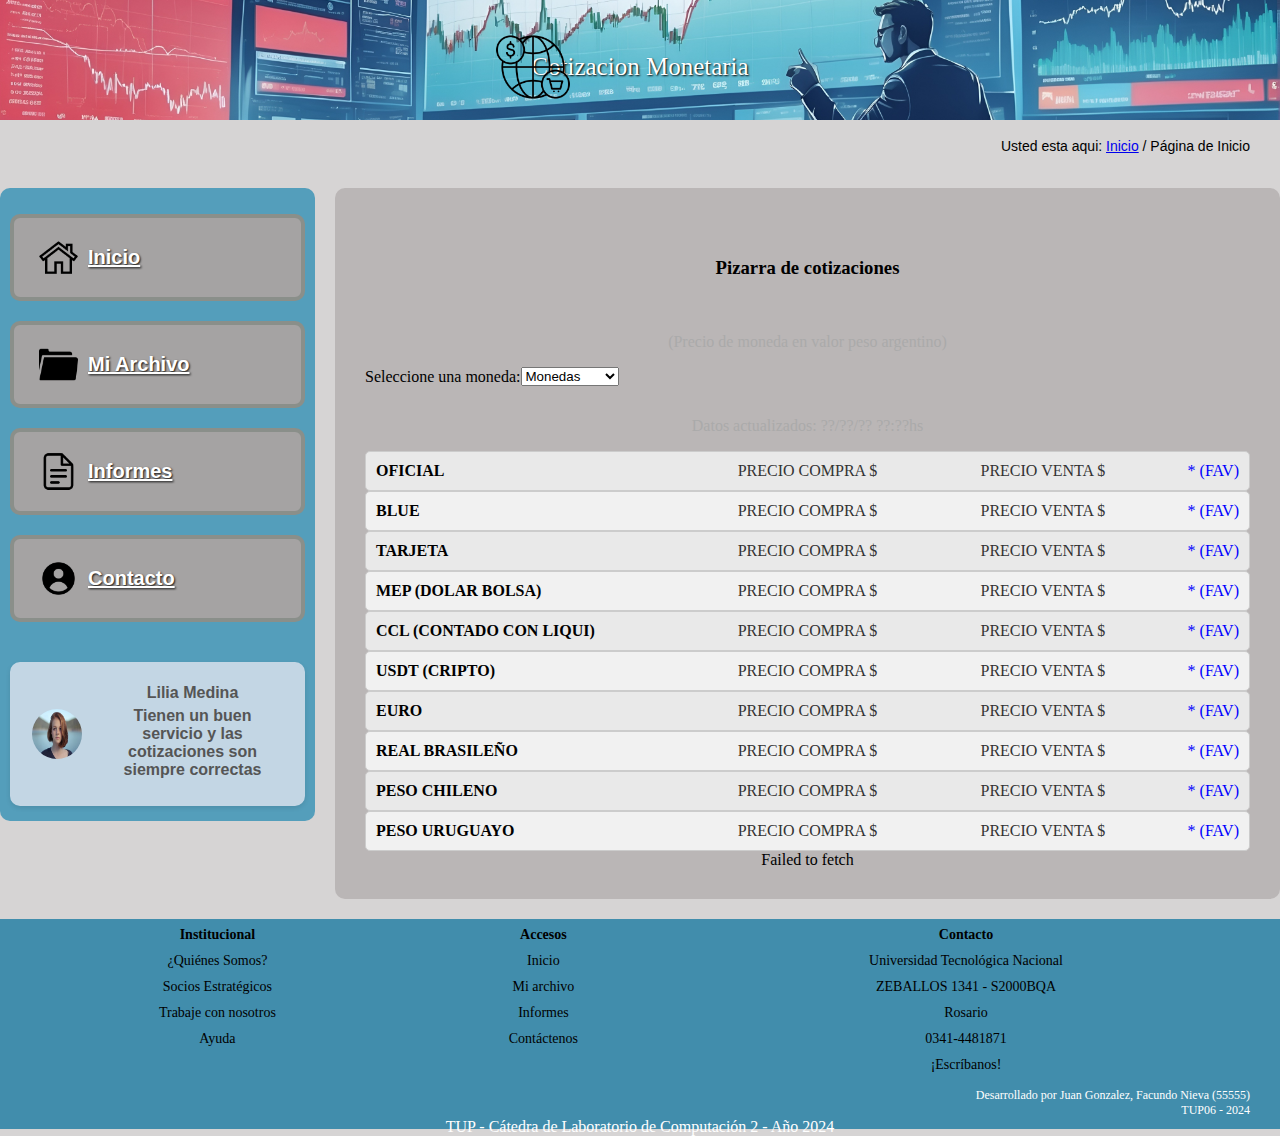
==== index.html @ aa41a435 "Actualizacion final del tp" ====
<!DOCTYPE html>
<html lang="es">
<head>
    <meta charset="UTF-8">
    <meta name="viewport" content="width=device-width, initial-scale=1.0">
    <title>Cotizacion Hoy</title>
    <link rel="Icon" href="img/mercado-global.png">
    <link rel="stylesheet" href="css/common.css">
    <link rel="stylesheet" href="css/pages/index.css">
    
</head>
<body>
    <header class="header">
        <div class="Imagen_header">
            <img src="img/cabecera-header.jpg" alt="Header Image">
        </div>
        <div class="logotipo">
            <img src="img/mercado-global.png" alt="Logo">
        </div>

        <p>Usted esta aqui: <a href="index.html">Inicio</a> / Página de Inicio</p>

    </header>

    <section id="sections_articulos">
        <div class="sections_articulos">
            <nav>
                <ul>
                    <li>
                        <img src="img/hogar.png" alt="Icono">
                        <a href="#Inicio">Inicio</a>
                    </li>
                    <li>
                        <img src="img/carpeta.png" alt="Icono">
                        <a href="Miarchivo.html" target="_self">Mi Archivo</a>
                    </li>
                    <li>
                        <img src="img/documento.png" alt="Icono">
                        <a href="informes.html" target="_self">Informes</a>
                    </li>
                    <li>
                        <img src="./img/perfil.png" alt="Icono">
                        <a href="Contacto.html" target="_self">Contacto</a>
                    </li>
                </ul>
            </nav>
            <div class="recomendaciones">
                <img src="img/usuario.avif" alt="Lilia Medina">
                <div class="text">
                    <div class="name">Lilia Medina</div>
                    <div class="comment">Tienen un buen servicio y las cotizaciones son siempre correctas</div>    
                </div> 
            </div>
        </div>
    </section>

    <main class="main" id="main">
        <h3>Pizarra de cotizaciones</h3>
        <p>(Precio de moneda en valor peso argentino)</p>
        <div class="currency-container">
            <div>
            
            </div>
            <div class="currency-selector" id="currency-selector">
                <label for="monetary-selector">Seleccione una moneda:</label>
                <select name="monetary-selector" id="monetary-selector">
                    <option value="TODAS LAS MONEDAS" selected>Monedas</option>
                    <option value="DOLAR OFICIAL">Dolar Oficial</option>
                    <option value="DOLAR BLUE">Dolar Blue</option>
                    <option value="DOLAR MEP">Dolar MEP</option>
                    <option value="DOLAR CCL">Dolar CCL</option>
                    <option value="DOLAR TARJETA">Dolar Tarjeta</option>
                    <option value="DOLAR CRIPTO">Dolar Cripto</option>
                </select>
            </div>
        </div>

        <div class="currency-displayer" id="currency-displayer">
            <p>Datos actualizados: ??/??/?? ??:??hs</p>
            <form action="" method="post" id="currency-displayer-form">
                <div class="currency-board">
                    <div class="currency-row">
                        <div class="tipo-moneda">OFICIAL</div>
                        <div class="precio-compra">PRECIO COMPRA $</div>
                        <div class="precio-venta">PRECIO VENTA $</div>
                        <div class="moneda-favorita">* (FAV)</div>
                    </div>
                    <div class="currency-row">
                        <div class="tipo-moneda">BLUE</div>
                        <div class="precio-compra">PRECIO COMPRA $</div>
                        <div class="precio-venta">PRECIO VENTA $</div>
                        <div class="moneda-favorita">* (FAV)</div>
                    </div>
                    <div class="currency-row">
                        <div class="tipo-moneda">TARJETA</div>
                        <div class="precio-compra">PRECIO COMPRA $</div>
                        <div class="precio-venta">PRECIO VENTA $</div>
                        <div class="moneda-favorita">* (FAV)</div>
                    </div>
                    <div class="currency-row">
                        <div class="tipo-moneda">MEP (DOLAR BOLSA)</div>
                        <div class="precio-compra">PRECIO COMPRA $</div>
                        <div class="precio-venta">PRECIO VENTA $</div>
                        <div class="moneda-favorita">* (FAV)</div>
                    </div>
                    <div class="currency-row">
                        <div class="tipo-moneda">CCL (CONTADO CON LIQUI)</div>
                        <div class="precio-compra">PRECIO COMPRA $</div>
                        <div class="precio-venta">PRECIO VENTA $</div>
                        <div class="moneda-favorita">* (FAV)</div>
                    </div>
                    <div class="currency-row">
                        <div class="tipo-moneda">USDT (CRIPTO)</div>
                        <div class="precio-compra">PRECIO COMPRA $</div>
                        <div class="precio-venta">PRECIO VENTA $</div>
                        <div class="moneda-favorita">* (FAV)</div>
                    </div>
                    <div class="currency-row">
                        <div class="tipo-moneda">EURO</div>
                        <div class="precio-compra">PRECIO COMPRA $</div>
                        <div class="precio-venta">PRECIO VENTA $</div>
                        <div class="moneda-favorita">* (FAV)</div>
                    </div>
                    <div class="currency-row">
                        <div class="tipo-moneda">REAL BRASILEÑO</div>
                        <div class="precio-compra">PRECIO COMPRA $</div>
                        <div class="precio-venta">PRECIO VENTA $</div>
                        <div class="moneda-favorita">* (FAV)</div>
                    </div>
                    <div class="currency-row">
                        <div class="tipo-moneda">PESO CHILENO</div>
                        <div class="precio-compra">PRECIO COMPRA $</div>
                        <div class="precio-venta">PRECIO VENTA $</div>
                        <div class="moneda-favorita">* (FAV)</div>
                    </div>
                    <div class="currency-row">
                        <div class="tipo-moneda">PESO URUGUAYO</div>
                        <div class="precio-compra">PRECIO COMPRA $</div>
                        <div class="precio-venta">PRECIO VENTA $</div>
                        <div class="moneda-favorita">* (FAV)</div>
                    </div>
                </div>
            </form>
        </div>   
    </main>

    <footer class="footer1" id="footer1">
        <div class="table-footer">
            <table>
                <tr>
                    <th>Institucional</th>
                    <th>Accesos</th>
                    <th>Contacto</th>
                </tr>
                <tr>
                    <td><a href="#Quienes-somos">¿Quiénes Somos?</a></td>
                    <td><a href="#Inicio">Inicio</a></td>
                    <td>Universidad Tecnológica Nacional</td>
                </tr>
                <tr>
                    <td><a href="#Socios">Socios Estratégicos</a></td>
                    <td><a href="#Miarchivo">Mi archivo</a></td>
                    <td>ZEBALLOS 1341 - S2000BQA</td>
                </tr>
                <tr>
                    <td><a href="#Trabaje-con-nosotros">Trabaje con nosotros</a></td>
                    <td><a href="#Informes">Informes</a></td>
                    <td>Rosario</td>
                </tr>
                <tr>
                    <td><a href="Ayuda">Ayuda</a></td>
                    <td><a href="#Contactenos">Contáctenos</a></td>
                    <td>0341-4481871</td>
                </tr>
                <tr>
                    <td></td>
                    <td></td>
                    <td><a href="mailto:contacto@utn.edu.ar">¡Escríbanos!</a></td>
                </tr>
            </table>
            <div class="desarrolladores">
                Desarrollado por Juan Gonzalez, Facundo Nieva (55555) <br> <!--Incluir numero de legajo en ()-->
                TUP06 - 2024
            </div>
            <div class="info">
                TUP - Cátedra de Laboratorio de Computación 2 - Año 2024
            </div>
        </div>
    </footer>
    <script src="js/common.js"></script>

</body>
</html>
---- css/common.css ----
body {
    background-color: rgb(214, 212, 212);
    position: relative;
    flex-direction: column;
    min-height: 100vh;
    margin: 0;
    padding: 0;
    display: grid;
    grid-template-columns: 1fr 3fr;
    grid-template-rows: auto 1fr auto;
    grid-gap: 20px;
}

header {
    position: relative;
    grid-column: 1 / -1;
}
header p{
    text-align: right;
    margin-right: 30px;
    font-family: sans-serif;
    font-size: 14px;
}

.Imagen_header img {
    width: 100%;
    height: 120px;
    object-fit: cover;
    border-radius: 0;
    
}

.Imagen_header::before {
    content: "Cotizacion Monetaria";
    position: absolute;
    top: 40%;
    left: 50%;
    transform: translate(-50%, -50%);
    color: white;
    font-size: 25px;
    font-weight: lighter;
    text-shadow: 1px 1px 2px rgba(0, 0, 0, 1);
}

.logotipo {
    position: absolute;
    top: 40%;
    left: 42%;
    transform: translate(-50%, -50%);
}

.logotipo img {
    width: 75px;
    vertical-align: middle;
    margin-right: 10px;
}

.sections_articulos {
    margin-bottom: 20px;
    background-color: rgb(84, 158, 187);
    border-radius: 10px;
    display: flex;
    flex-direction: column;
    padding: 10px;
    grid-column: 1;
    grid-row: 2;
}

.sections_articulos ul {
    list-style: none;
    padding: 0;
}

.sections_articulos ul li {
    display: flex;
    align-items: center;
    text-align: center;
    margin-bottom: 20px;
    border-radius: 10px;
    background-color: rgb(165, 163, 163);
    padding: 20px;
    border: 4px solid rgb(138, 143, 138);
    font-family: sans-serif;
    font-weight: bold;
    cursor: pointer;
}
.sections_articulos ul li:hover {
    background-color: rgb(140, 140, 140);
}
.sections_articulos ul li.selected{
    background-color: rgb(120, 120, 120);
    cursor: default;
}

.sections_articulos ul li img {
    width: 39px;
    margin-right: 10px;
    margin-left: 5px;
}

.sections_articulos ul li a {
    color: white;
    text-shadow: 1px 1px 2px rgba(0, 0, 0, 0.9);
    font-size: 20px;
}


.footer1 {
    position: relative;
    background-color: rgb(65, 141, 172);
    color: white;
    text-align: center;
    padding: 20px;
    height: 170px;
    grid-column: 1 / -1;
    grid-row: 3;
    display: flex;
    flex-direction: column;
    align-items: center;
    justify-content: center;
}
.table-footer {
    display: flex;
    justify-content: center;
    align-items: center;
    flex-direction: column;
    width: 100%;
}
.table-footer table {
    width: 100%;
    border-collapse: collapse;
    margin-top: 10px;
}
.table-footer th, .table-footer td, .table-footer a {
    color: black;
    text-decoration: none;
    font-size: 14px;
    padding: 5px;
}
.table-footer .footer1 a:hover {
    text-decoration: underline;
}
.desarrolladores {
    margin-top: 10px;
    width: 100%;
    text-align: right;
    padding-right: 20px;
    font-size: 12px;
}
.info .footer1 {
    margin-top: 5px;
    text-align: center;

} 
.comentarios {
    background-color: azure;
    border-radius: 150px;
    display: flex;
    align-items: center;
    justify-content: flex-start;
    flex-direction: row;
    text-align: center;
    padding: 20px;
    margin-top: 20px;
}
.comentarios img {
    width: 150px;
    height: auto;
    margin-right: 10px;
    margin-left: 10px;
    border-radius: 50px;
}
.comentarios p {
    margin: 10px;
}
.recomendaciones {
    background-color: #c3d6e4;
    border-radius: 10px;
    padding: 20px;
    display: flex;
    align-items: center;
    width: fit-content;
    margin: 20px auto;
    border: 2px solid #c3d6e4;
    box-shadow: 0 2px 5px rgba(0, 0, 0, 0.1);
    font-family: Arial, sans-serif;
    font-size: 16px;
    color: #333;
    text-align: center;
}
.recomendaciones img {
    width: 50px;
    height: 50px;
    border-radius: 50%;
    margin-right: 20px;
}
.recomendaciones text {
    display: flex;
    flex-direction: column;
    align-items: center;
}
.recomendaciones, .text, .name {
    font-weight: bold;
    margin-bottom: 5px;
}
.recomendaciones, .text, .comment {
    color: #555;
}

.Main {
    background-color: rgb(160, 159, 159);
    border-radius: 10px;
    display: flex;
    flex-direction: column;
    padding: 100px;
    grid-column: 2;
    grid-row: 2;
}

.comentarios {
    background-color: azure;
    border-radius: 150px;
    display: flex;
    align-items: center;
    justify-content: flex-start;
    flex-direction: row;
    text-align: center;
    padding: 20px;
    margin-top: 20px; 
}
.comentarios img{
    width: 150px;
    height: auto;
    margin-right: 10px;
    margin-left: 10px;
    border-radius: 50px;
}
.comentarios p{
    margin: 10px;
}
---- css/pages/index.css ----
.main {
    background-color: rgb(186, 182, 182);
    border-radius: 10px;
    display: flex;
    flex-direction: column;
    padding: 30px;
    grid-column: 2;
    grid-row: 2;
    text-align: center;
}

.main h3 {
    padding: 20px;
}

.main p {
    color:  #aaaaaa;
    text-shadow: rgb(rgb(35, 32, 32));
}

.currency-container {
    display: flex;
    flex-direction: column;
    align-items: flex-start;
    margin-bottom: 5px;
}

.currency-selector {
    display: flex;
    justify-content: center;
    align-items: center;
    margin-bottom: 10px;
}

#id-monetary-selector {
    margin-left: 10px;
    padding: 5px;
    border-radius: 5px;
    border: 1px solid #ccc;
}

/* Hacer css del "p" ubicado por encima a la derecha*/
.currency-display p {

}

.currency-row {
    display: flex;
    justify-content: space-between;
    padding: 10px;
    background-color: white;
    border: 1px solid #ccc;
    border-radius: 5px;
    align-items: center;
}

.tipo-moneda, .precio-compra, .precio-venta, .moneda-favorita {
    flex: 1;
    text-align: center;
}

.tipo-moneda {
    font-weight: bold;
}

.precio-compra, .precio-venta {
    color: #333;
}

.moneda-favorita {
    color: blue;
    cursor: pointer;
}

.moneda-favorita:hover {
    color: darkblue;
}

/* Specific styles for layout adjustments */
.currency-board .currency-row:nth-child(even) {
    background-color: #f1f1f1;
}

.currency-board .currency-row:nth-child(odd) {
    background-color: #e9e9e9;
}

.tipo-moneda {
    text-align: left;
    flex: 2;
}

.precio-compra, .precio-venta {
    flex: 1.5;
}

.moneda-favorita {
    flex: 0.5;
    text-align: right;
}

@media (max-width: 768px) {
    .currency-board {
        grid-template-columns: 1fr;
    }

    .tipo-moneda, .precio-compra, .precio-venta, .moneda-favorita {
        text-align: left;
    }

    .moneda-favorita {
        text-align: center;
    }
}
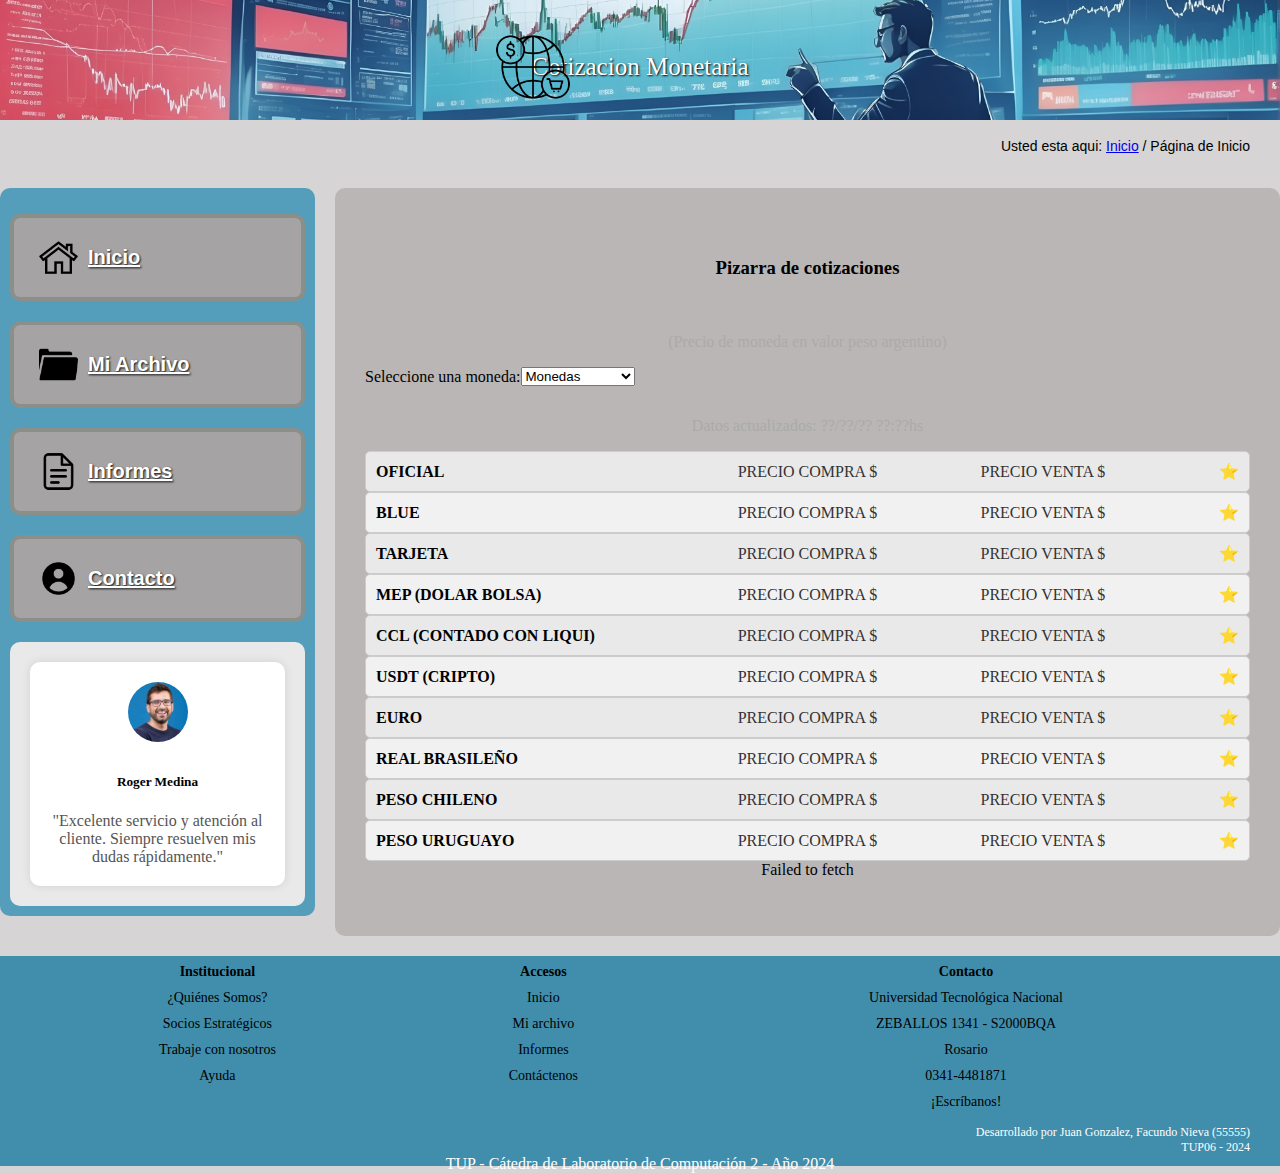
==== commit ec27b255: "ultima actualizacion" ====
--- a/index.html
+++ b/index.html
@@ -44,14 +44,23 @@
                     </li>
                 </ul>
             </nav>
-            <div class="recomendaciones">
-                <img src="img/usuario.avif" alt="Lilia Medina">
-                <div class="text">
-                    <div class="name">Lilia Medina</div>
-                    <div class="comment">Tienen un buen servicio y las cotizaciones son siempre correctas</div>    
-                </div> 
-            </div>
-        </div>
+            <div class="opinion-rotator">
+                <div class="opinion active">
+                    <img src="img/usario1.jpg" alt="Usuario 1">
+                    <h5>Roger Medina</h5>
+                    <p>"Excelente servicio y atención al cliente. Siempre resuelven mis dudas rápidamente."</p>
+                </div>
+                <div class="opinion">
+                    <img src="img/usario2c.jpg" alt="Usuario 2">
+                    <h5>Carlos Alcaraz</h5>
+                    <p>"Los precios son muy competitivos y siempre actualizados. Recomiendo este servicio."</p>
+                </div>
+                <div class="opinion">
+                    <img src="img/usuario3.jpeg" alt="Usuario 3">
+                    <h5>Facundo Lopez</h5>
+                    <p>"Tienen un buen servicio y las cotizaciones son siempre correctas. Muy satisfecho."</p>
+                </div>
+            </div>
     </section>
 
     <main class="main" id="main">
@@ -71,6 +80,10 @@
                     <option value="DOLAR CCL">Dolar CCL</option>
                     <option value="DOLAR TARJETA">Dolar Tarjeta</option>
                     <option value="DOLAR CRIPTO">Dolar Cripto</option>
+                    <option value="EURO">Euro</option>
+                    <option value="REAL BRASILEÑO">Real Brasileño</option>
+                    <option value="PESO CHILENO">Peso Chileno</option>
+                    <option value="PESO URUGUAYO">Peso Uruguayo</option>
                 </select>
             </div>
         </div>
@@ -83,61 +96,61 @@
                         <div class="tipo-moneda">OFICIAL</div>
                         <div class="precio-compra">PRECIO COMPRA $</div>
                         <div class="precio-venta">PRECIO VENTA $</div>
-                        <div class="moneda-favorita">* (FAV)</div>
+                        <div class="moneda-favorita">⭐</div>
                     </div>
                     <div class="currency-row">
                         <div class="tipo-moneda">BLUE</div>
                         <div class="precio-compra">PRECIO COMPRA $</div>
                         <div class="precio-venta">PRECIO VENTA $</div>
-                        <div class="moneda-favorita">* (FAV)</div>
+                        <div class="moneda-favorita">⭐</div>
                     </div>
                     <div class="currency-row">
                         <div class="tipo-moneda">TARJETA</div>
                         <div class="precio-compra">PRECIO COMPRA $</div>
                         <div class="precio-venta">PRECIO VENTA $</div>
-                        <div class="moneda-favorita">* (FAV)</div>
+                        <div class="moneda-favorita">⭐</div>
                     </div>
                     <div class="currency-row">
                         <div class="tipo-moneda">MEP (DOLAR BOLSA)</div>
                         <div class="precio-compra">PRECIO COMPRA $</div>
                         <div class="precio-venta">PRECIO VENTA $</div>
-                        <div class="moneda-favorita">* (FAV)</div>
+                        <div class="moneda-favorita">⭐</div>
                     </div>
                     <div class="currency-row">
                         <div class="tipo-moneda">CCL (CONTADO CON LIQUI)</div>
                         <div class="precio-compra">PRECIO COMPRA $</div>
                         <div class="precio-venta">PRECIO VENTA $</div>
-                        <div class="moneda-favorita">* (FAV)</div>
+                        <div class="moneda-favorita">⭐</div>
                     </div>
                     <div class="currency-row">
                         <div class="tipo-moneda">USDT (CRIPTO)</div>
                         <div class="precio-compra">PRECIO COMPRA $</div>
                         <div class="precio-venta">PRECIO VENTA $</div>
-                        <div class="moneda-favorita">* (FAV)</div>
+                        <div class="moneda-favorita">⭐</div>
                     </div>
                     <div class="currency-row">
                         <div class="tipo-moneda">EURO</div>
                         <div class="precio-compra">PRECIO COMPRA $</div>
                         <div class="precio-venta">PRECIO VENTA $</div>
-                        <div class="moneda-favorita">* (FAV)</div>
+                        <div class="moneda-favorita">⭐</div>
                     </div>
                     <div class="currency-row">
                         <div class="tipo-moneda">REAL BRASILEÑO</div>
                         <div class="precio-compra">PRECIO COMPRA $</div>
                         <div class="precio-venta">PRECIO VENTA $</div>
-                        <div class="moneda-favorita">* (FAV)</div>
+                        <div class="moneda-favorita">⭐</div>
                     </div>
                     <div class="currency-row">
                         <div class="tipo-moneda">PESO CHILENO</div>
                         <div class="precio-compra">PRECIO COMPRA $</div>
                         <div class="precio-venta">PRECIO VENTA $</div>
-                        <div class="moneda-favorita">* (FAV)</div>
+                        <div class="moneda-favorita">⭐</div>
                     </div>
                     <div class="currency-row">
                         <div class="tipo-moneda">PESO URUGUAYO</div>
                         <div class="precio-compra">PRECIO COMPRA $</div>
                         <div class="precio-venta">PRECIO VENTA $</div>
-                        <div class="moneda-favorita">* (FAV)</div>
+                        <div class="moneda-favorita">⭐</div>
                     </div>
                 </div>
             </form>
@@ -154,22 +167,22 @@
                 </tr>
                 <tr>
                     <td><a href="#Quienes-somos">¿Quiénes Somos?</a></td>
-                    <td><a href="#Inicio">Inicio</a></td>
+                    <td><a href="index.html">Inicio</a></td>
                     <td>Universidad Tecnológica Nacional</td>
                 </tr>
                 <tr>
                     <td><a href="#Socios">Socios Estratégicos</a></td>
-                    <td><a href="#Miarchivo">Mi archivo</a></td>
+                    <td><a href="Miarchivo.html">Mi archivo</a></td>
                     <td>ZEBALLOS 1341 - S2000BQA</td>
                 </tr>
                 <tr>
                     <td><a href="#Trabaje-con-nosotros">Trabaje con nosotros</a></td>
-                    <td><a href="#Informes">Informes</a></td>
+                    <td><a href="informes.html">Informes</a></td>
                     <td>Rosario</td>
                 </tr>
                 <tr>
                     <td><a href="Ayuda">Ayuda</a></td>
-                    <td><a href="#Contactenos">Contáctenos</a></td>
+                    <td><a href="Contacto.html">Contáctenos</a></td>
                     <td>0341-4481871</td>
                 </tr>
                 <tr>
@@ -187,6 +200,7 @@
             </div>
         </div>
     </footer>
+    <script src="js/pages/index.js"></script>
     <script src="js/common.js"></script>
 
 </body>
--- a/css/common.css
+++ b/css/common.css
@@ -217,24 +217,43 @@
     grid-row: 2;
 }
 
-.comentarios {
-    background-color: azure;
-    border-radius: 150px;
-    display: flex;
-    align-items: center;
-    justify-content: flex-start;
-    flex-direction: row;
-    text-align: center;
-    padding: 20px;
-    margin-top: 20px; 
-}
-.comentarios img{
-    width: 150px;
-    height: auto;
-    margin-right: 10px;
-    margin-left: 10px;
-    border-radius: 50px;
-}
-.comentarios p{
-    margin: 10px;
-}+.opinion-rotator {
+    background-color: rgb(233, 233, 233);
+    border-radius: 10px;
+    padding: 20px;
+    text-align: center;
+    position: relative;
+    overflow: hidden; 
+}
+
+.opinion {
+    display: none; 
+}
+
+.opinion.active {
+    display: flex; 
+    flex-direction: column;
+    align-items: center; 
+    background-color: #ffffff;
+    border-radius: 10px;
+    padding: 20px;
+    box-shadow: 0px 0px 10px rgba(0, 0, 0, 0.1);
+}
+
+.opinion img {
+    border-radius: 50%; 
+    width: 60px; 
+    height: 60px; 
+    margin-bottom: 10px;
+}
+
+.opinion h3 {
+    margin: 10px 0 5px 0;
+    font-size: 1.2em; 
+}
+
+.opinion p { 
+    color: #555; 
+    text-align: center;
+    margin: 0;
+}
--- a/css/pages/index.css
+++ b/css/pages/index.css
@@ -76,7 +76,7 @@
     color: darkblue;
 }
 
-/* Specific styles for layout adjustments */
+
 .currency-board .currency-row:nth-child(even) {
     background-color: #f1f1f1;
 }
@@ -111,4 +111,5 @@
     .moneda-favorita {
         text-align: center;
     }
-}+}
+
